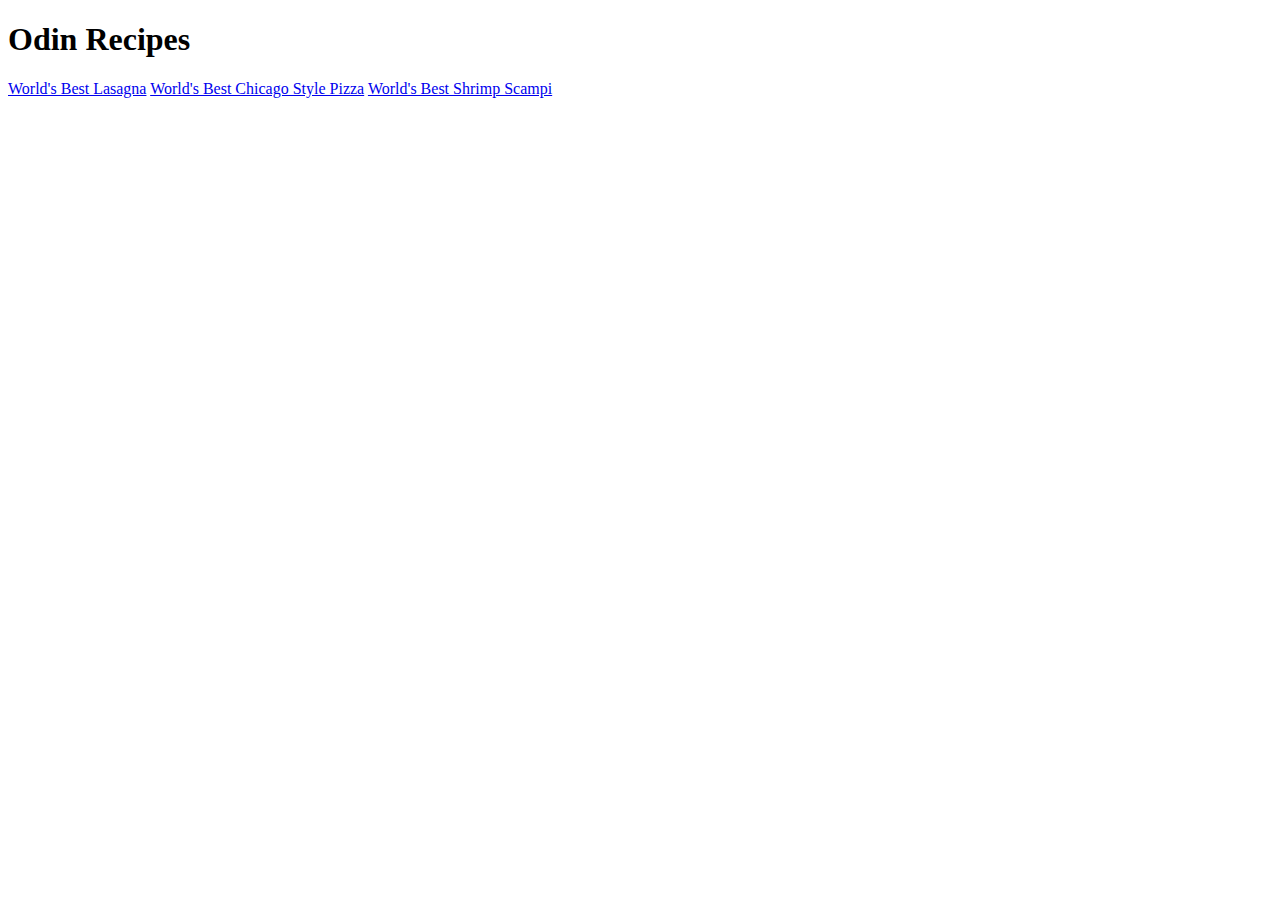
==== index.html @ 3edc25c9 "Built foundation for recipe project website. I have finished the index and lasagna page" ====
<!DOCTYPE html>
<html lang="en">
<head>
    <meta charset="UTF-8">
    <meta name="viewport" content="width=<device-width>, initial-scale=1.0">
    <title>Document</title>
</head>
<body>
    <h1>Odin Recipes</h1>
    <a href="recipes/lasagna.html">World's Best Lasagna</a>
    <a href="recipes/cspizza.html">World's Best Chicago Style Pizza</a>
    <a href="recipes/ss.html">World's Best Shrimp Scampi</a>
</body>
</html>
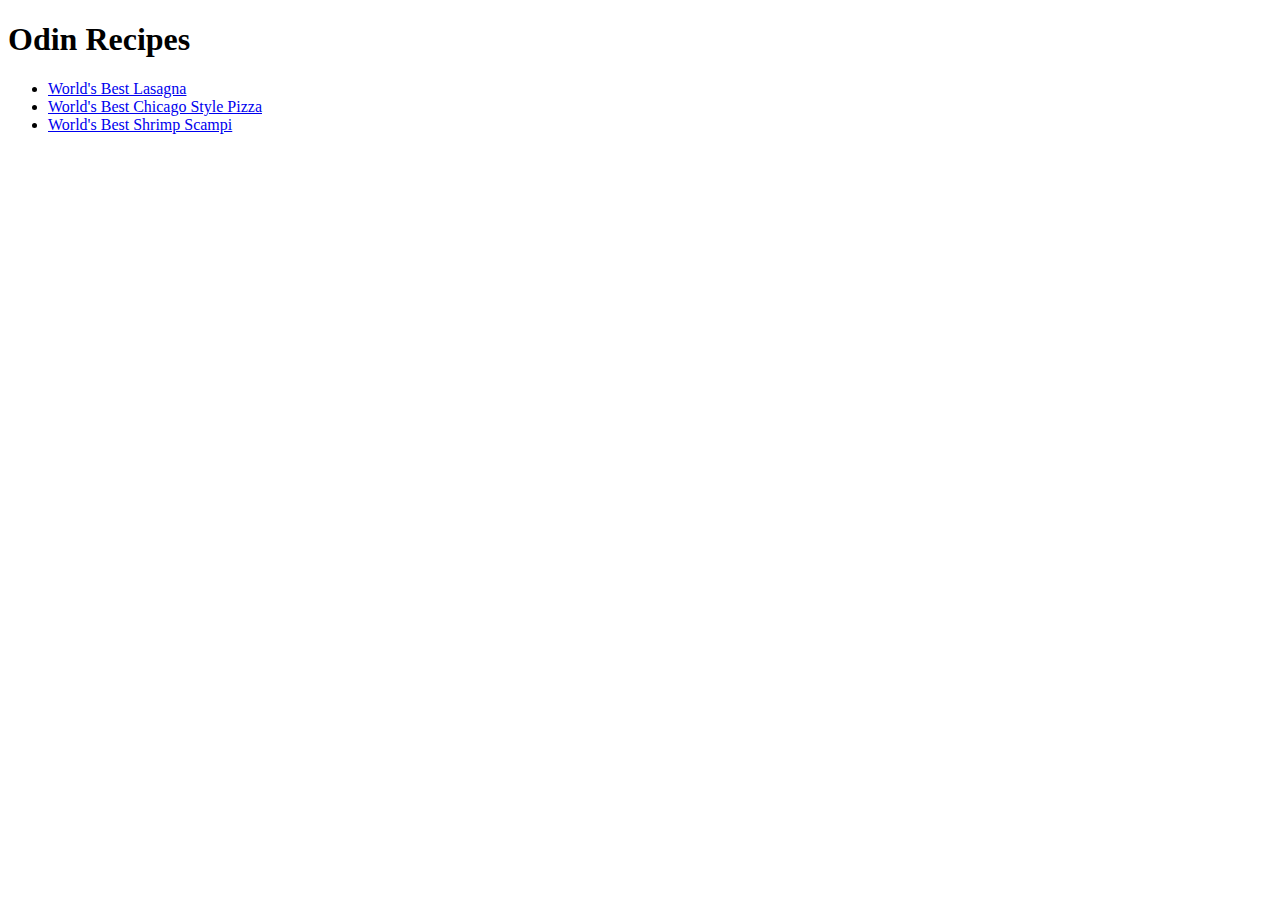
==== commit 5e792796: "updated index to include list makes viewing easier for users" ====
--- a/index.html
+++ b/index.html
@@ -7,8 +7,10 @@
 </head>
 <body>
     <h1>Odin Recipes</h1>
-    <a href="recipes/lasagna.html">World's Best Lasagna</a>
-    <a href="recipes/cspizza.html">World's Best Chicago Style Pizza</a>
-    <a href="recipes/ss.html">World's Best Shrimp Scampi</a>
+    <ul>
+    <li><a href="recipes/lasagna.html">World's Best Lasagna</a></li>
+    <li><a href="recipes/cspizza.html">World's Best Chicago Style Pizza</a></li>
+    <li><a href="recipes/ss.html">World's Best Shrimp Scampi</a></li>
+    </ul>
 </body>
 </html>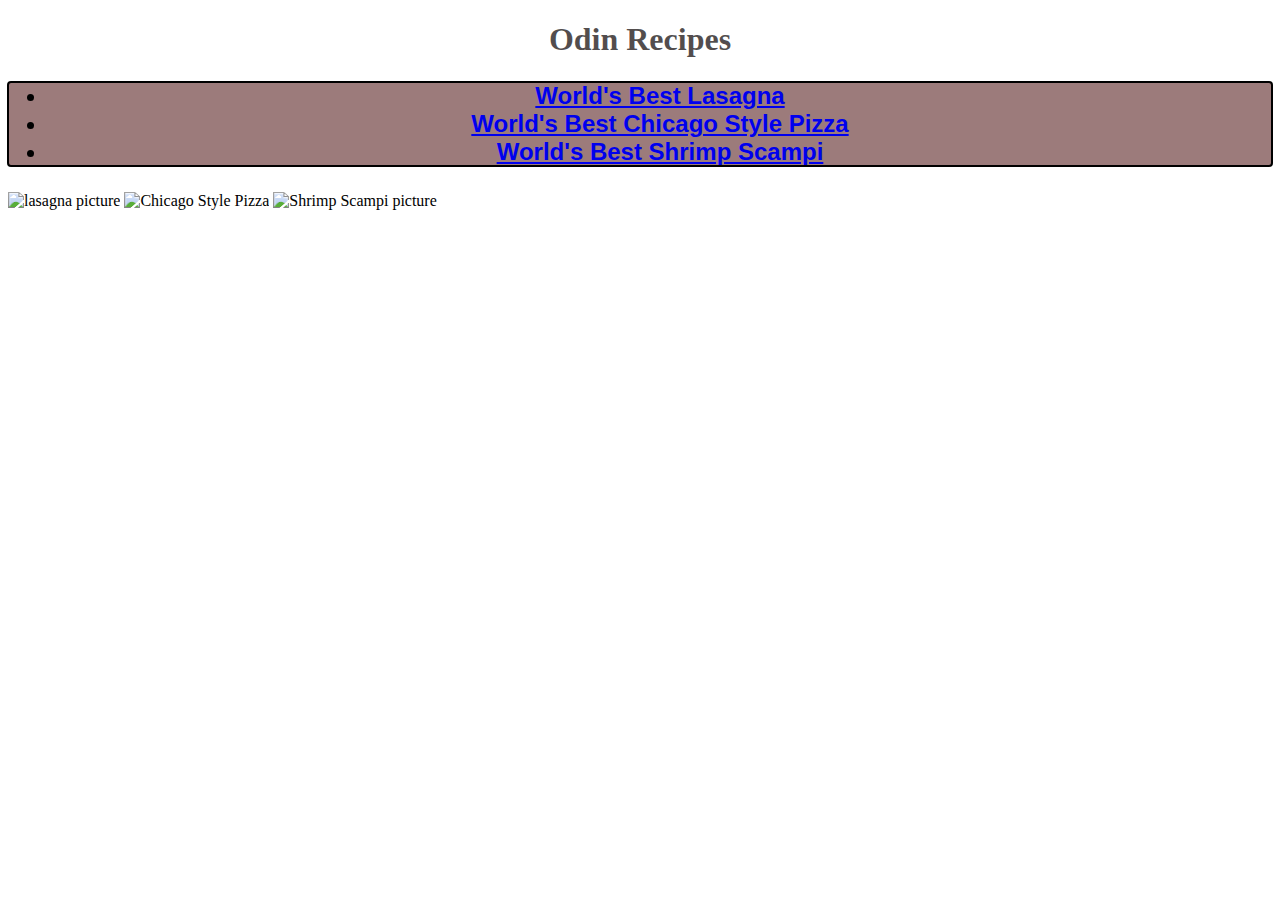
==== commit 365c5c87: "Added CSS to this site" ====
--- a/index.html
+++ b/index.html
@@ -4,13 +4,24 @@
     <meta charset="UTF-8">
     <meta name="viewport" content="width=<device-width>, initial-scale=1.0">
     <title>Document</title>
+    <link rel="stylesheet" href="styles.css">
 </head>
+
 <body>
     <h1>Odin Recipes</h1>
-    <ul>
+<div class="dark centered">
+    <ul id="homepagelist">
     <li><a href="recipes/lasagna.html">World's Best Lasagna</a></li>
     <li><a href="recipes/cspizza.html">World's Best Chicago Style Pizza</a></li>
     <li><a href="recipes/ss.html">World's Best Shrimp Scampi</a></li>
     </ul>
+</div>
+
+<div>
+    <img class="hpimage" src="https://www.allrecipes.com/thmb/MkKfYU4oim55CLp39DDuNMuyThA=/750x0/filters:no_upscale():max_bytes(150000):strip_icc():format(webp)/23600-worlds-best-lasagna-armag-4x3-1-b24f9ad518d74090bf197828492c64a6.jpg" alt="lasagna picture" width="400px">
+    <img class="hpimage" src="https://imagesvc.meredithcorp.io/v3/mm/image?url=https%3A%2F%2Fstatic.onecms.io%2Fwp-content%2Fuploads%2Fsites%2F43%2F2022%2F08%2F01%2F5271646-chicago-deep-dish-pizza-Chef-John-1x1-1.jpg&q=60&c=sc&poi=auto&orient=true&h=512" alt="Chicago Style Pizza" width="400px">
+    <img class="hpimage" src="https://www.allrecipes.com/thmb/6tAfSlcBPWw2aVU2h-H9RDKkpbA=/0x512/filters:no_upscale():max_bytes(150000):strip_icc():format(webp)/229960-shrimp-scampi-with-pasta-DDMFS-4x3-e065ddef4e6d44479d37b4523808cc23.jpg" alt="Shrimp Scampi picture" width="400px">
+</div>
+
 </body>
 </html>--- a/styles.css
+++ b/styles.css
@@ -0,0 +1,60 @@
+/* Style Sheet */
+
+h1 {
+    text-align: center;
+    color: #241c1cc7;
+    font-family: Georgia, 'Times New Roman', Times, serif;
+}
+
+h3,
+h4 {
+    font-family: 'Gill Sans', 'Gill Sans MT', Calibri, 'Trebuchet MS', sans-serif;
+    font-weight: 700;
+    margin-left: 100px;
+}
+
+.dark {
+    background-color: #9c7b7b;
+    outline-color: black;
+    outline-width: 1px;
+    outline-style: auto;
+}
+
+.centered {
+    text-align: center;
+}
+
+#homepagelist {
+    font-size: 24px;
+    font-family: 'Gill Sans', 'Gill Sans MT', Calibri, 'Trebuchet MS', sans-serif;
+    font-weight: 600;
+}
+
+.hpimage {
+    width: 400px;
+    height: auto;
+    vertical-align: middle;
+}
+
+.recimage {
+    float: right;
+}
+
+.descontainer,
+.ingcontainer,
+.stepcontainer {
+    background-color: #9c7b7b;
+    
+}
+
+.list {
+    font-family: 'Franklin Gothic Medium', 'Arial Narrow', Arial, sans-serif;
+    color: rgba(5, 32, 5, 0.877);
+}
+
+.descontainer p {
+    font-size: 16px;
+    font-family: 'Courier New', Courier, monospace;
+    font-weight: 500;
+
+}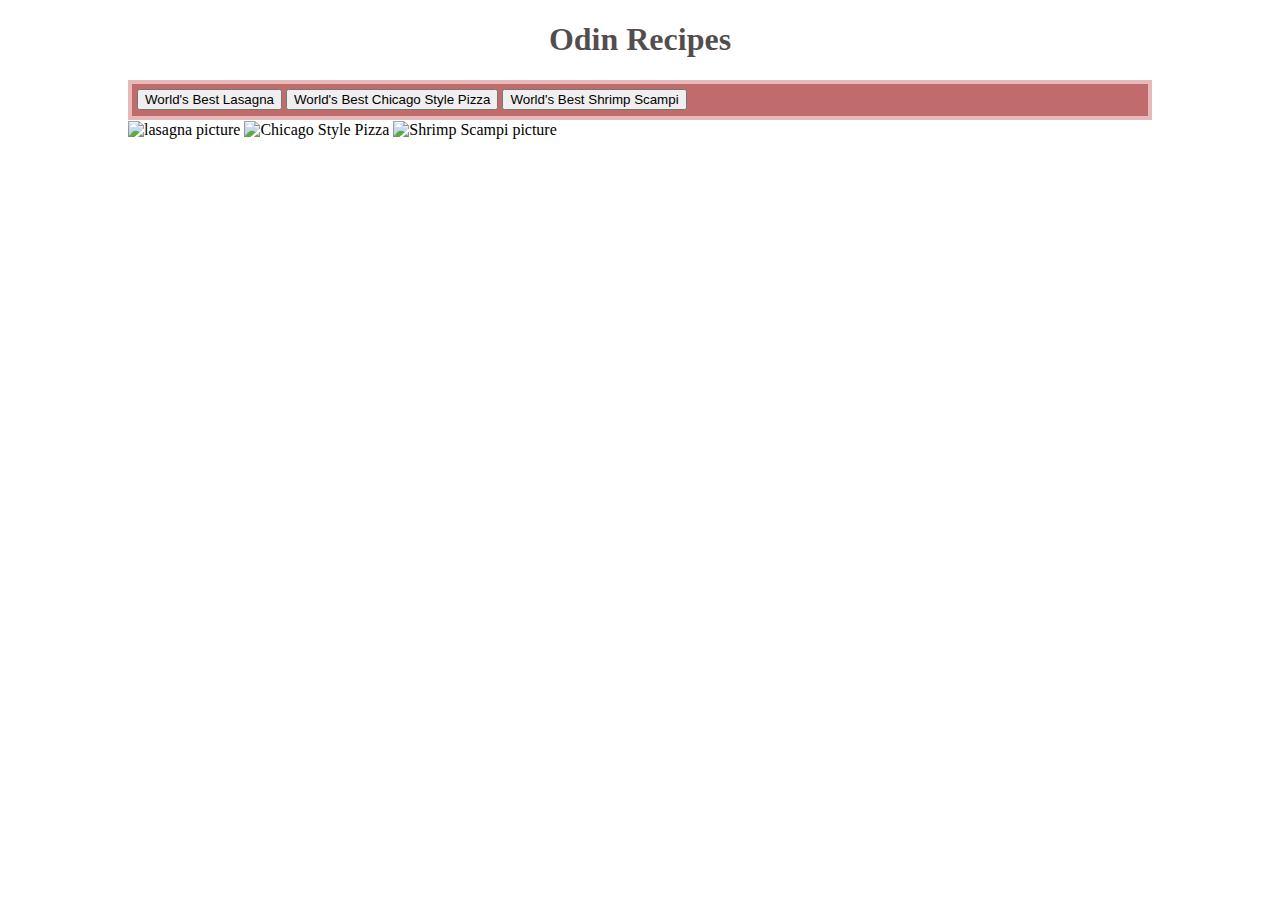
==== commit 9f9ca631: "I am in the progress of making navigating to other pages prettier" ====
--- a/index.html
+++ b/index.html
@@ -9,12 +9,12 @@
 
 <body>
     <h1>Odin Recipes</h1>
-<div class="dark centered">
-    <ul id="homepagelist">
-    <li><a href="recipes/lasagna.html">World's Best Lasagna</a></li>
-    <li><a href="recipes/cspizza.html">World's Best Chicago Style Pizza</a></li>
-    <li><a href="recipes/ss.html">World's Best Shrimp Scampi</a></li>
-    </ul>
+<div class="navbar">
+    
+    <button class="navbutton" href="recipes/lasagna.html">World's Best Lasagna</button>
+    <button class="navbutton" href="recipes/cspizza.html">World's Best Chicago Style Pizza</button>
+    <button class="navbutton" href="recipes/ss.html">World's Best Shrimp Scampi</button>
+    
 </div>
 
 <div>
--- a/styles.css
+++ b/styles.css
@@ -1,9 +1,29 @@
 /* Style Sheet */
+* {
+    box-sizing: border-box;
+}
 
+body {
+    width: 80%;
+    margin: 0 auto;
+    padding: 0;
+}
 h1 {
     text-align: center;
     color: #241c1cc7;
     font-family: Georgia, 'Times New Roman', Times, serif;
+}
+
+.navbar {
+  background-color: #9e1b1ba4;
+  height: 40px;
+  border: 4px solid #e7b9b9;
+  padding: 5px;
+}
+
+.navbutton {
+    display: inline-block;
+    margin: ;
 }
 
 h3,
